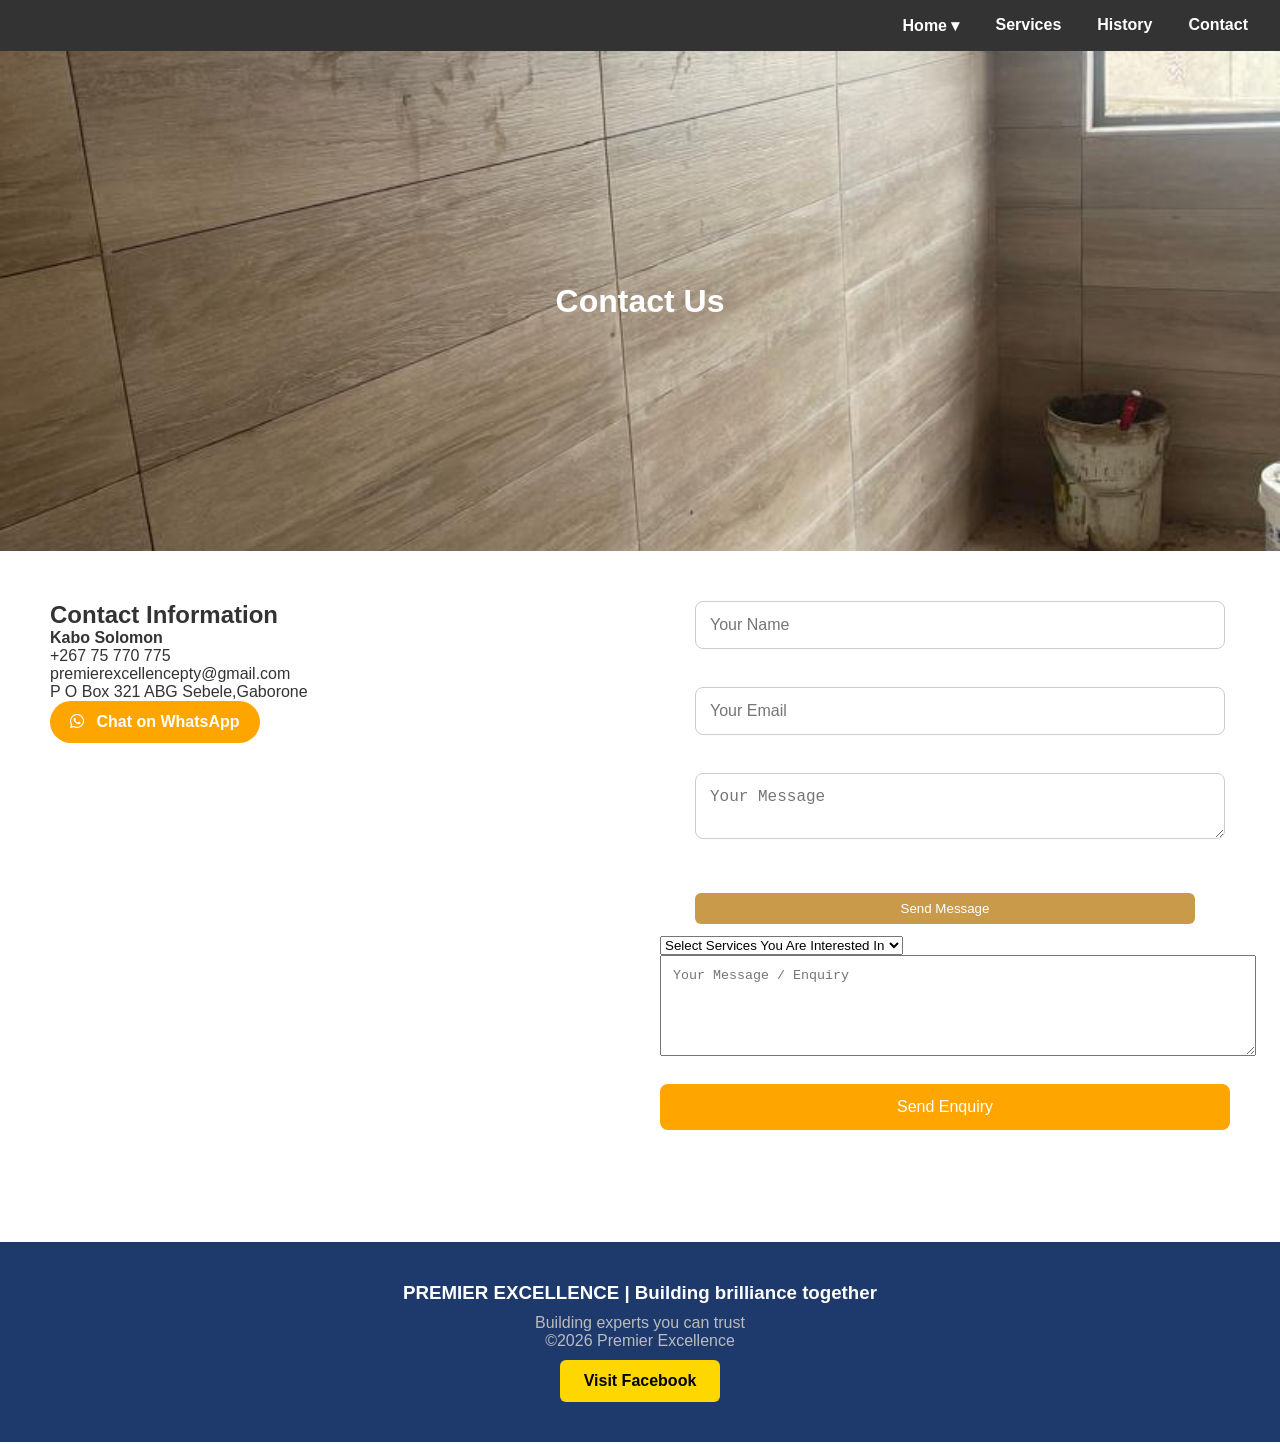
==== contact.html @ 6f5755c3 "Add files via upload" ====
<!DOCTYPE html>
<html lang="en">
<head>
      <meta charset="UTF-8">
    <meta name="viewport" content="width=device-width,initial-scale=1.0">
  <title>Premier Excellence</title>
  <link rel="stylesheet" href="style.css">
</head>
<body>
  <nav class="navbar">
  <div class="logo">Premier Excellence</div>
  <div class="menu-toggle" id="menu-toggle">
    ☰
  </div>
  <ul class="nav-links" id="nav-links">
        <li class="dropdown">
      <a href="index.html">Home ▾</a>
      <ul class="dropdown-menu">
        <li><a href="projects.html">Projects</a></li>
        <li><a href="feedback.html">Feedback</a></li>
        <li><a href="about.html">About Us</a></li>
      </ul>
       </li>
       <li><a href="services.html">Services</a></li>
    <li><a href="history.html">History</a></li>
    <li><a href="contact.html">Contact</a></li>
  </ul>
</nav>
<div class="slideshow">
  <div class="slide active" style="background-image:url('images/IMG-20260407-WA0049.jpg');">
    <div class="slide-content">
      <h2>Contact Us</h2>
    </div>
  </div>

  <div class="slide" style="background-image:url('images/IMG-20260407-WA0093.jpg');">
    <div class="slide-content">
      <h2>Get in touch</h2>
    </div>
  </div>
</div>

 <section class="contact-container">

    <div class="contact-info">
        <h2>Contact Information</h2>

        <p><strong>Kabo Solomon</strong>

        <p>
            +267 75 770 775 <br>
         
        </p>
 

       </p>

        <p>
            premierexcellencepty@gmail.com
        </p>

        <p>
            P O Box 321 ABG Sebele,Gaborone
        </p>
        <p>
               <a href="https://wa.me/26775770775?text=Hello%20I%20need%20help%20with%20your%20services" target="_blank" class="whatsapp-btn">
    <i class="fab fa-whatsapp"></i> Chat on WhatsApp
</a>

<!-- Font Awesome for icon -->
<link rel="stylesheet" href="https://cdnjs.cloudflare.com/ajax/libs/font-awesome/6.5.0/css/all.min.css">

<style>
.whatsapp-btn {
  display: inline-block;
  background-color: orange;
  color: white;
  padding: 12px 20px;
  border-radius: 30px;
  text-decoration: none;
  font-size: 16px;
  font-weight: bold;
  transition: 0.3s;
}

.whatsapp-btn i {
  margin-right: 8px;
}

.whatsapp-btn:hover {
  background-color: orange;
}
</style>
</p>

    </div>

    <div class="contact-form">

       <form action="https://formspree.io/f/xojbwrww" method="POST">

  <input type="text" name="name" placeholder="Your Name" required><br><br>

  <input type="email" name="email" placeholder="Your Email" required><br><br>

  <textarea name="message" placeholder="Your Message" required></textarea><br><br>

  <button type="submit">Send Message</button>

</form>

            <select id="service" required>

                <option value="">
                    Select Services You Are Interested In
                </option>

                <option>Building development</option>
                <option>Property Renovations</option>
                <option>Building contractors</option>
                <option>Turnkey projects</option>
                <option>Constuction</option>
              

            </select>

            <textarea id="message" rows="5"
            placeholder="Your Message / Enquiry"
            required></textarea>

            <button type="submit" class="btn-orange">
                Send Enquiry
            </button>

        </form>

    </div>

</section>
<script>
const slides = document.querySelectorAll(".slide");

let currentSlide = 0;

function showSlide(index) {

    slides.forEach((slide) => {
        slide.classList.remove("active");
    });

    slides[index].classList.add("active");
}

setInterval(() => {

    currentSlide++;

    if (currentSlide >= slides.length) {
        currentSlide = 0;
    }

    showSlide(currentSlide);

}, 4000);
</script>
<footer class="footer">
            <div class="footer-container">
                <h3>PREMIER EXCELLENCE | Building brilliance together</h3>
                <p>Building experts you can trust</p>
            </div>
            <div class="footer-bottom">
                <p>&copy;2026 Premier Excellence</p>
            </div>
            <a href="https://www.facebook.com/share/1CiE1dyX8g/" target="_blank" class="btn btn-primary">
  <i class="bi bi-facebook"></i> Visit Facebook
</a>
          </footer>
      <script src="script.js"></script>
</body>
</html>
---- style.css ----
body {
  margin: 0;
  font-family: Arial, Helvetica, sans-serif;
  color: #333;
}

/* Navigation */
nav {
  background: #333;
  box-shadow: 0 2px 6px rgba(0,0,0,0.1);
  padding: 16px 24px;
  display: flex;
  justify-content: space-between;
  align-items: center;
}

nav h1 {
  margin: 0;
}

nav ul {
  list-style: none;
  display: flex;
  gap: 20px;
  margin: 0;
  padding: 0;
}

nav ul li a {
  text-decoration: none;
  color: #fff;
  font-weight: bold;
}

/* Forms */
form {
  max-width: 500px;
  margin: auto;
}

input, textarea, button {
  width: 100%;
  padding: 12px;
  margin-bottom: 12px;
}

button {
  background: black;
  color: #fff;
  border: none;
  cursor: pointer;
}

/* Footer */
footer {
  background: #1E3A6D;
  color: #1E3A6D;
  text-align: center;
  padding: 16px;
}


.small-container {
    max-width: 1080px;
    margin: auto;
    padding: 20px;
}

.title {
    text-align: center;
    margin-bottom: 20px;
    font-size: 28px;
}

.grid {
    display: grid;
    grid-template-columns: repeat(auto-fit, minmax(250px, 1fr));
    gap: 20px;
}

.card {
    background: #fff;
    border-radius: 10px;
    padding: 15px;
    text-align: center;
    box-shadow: 0 4px 10px rgba(0,0,0,0.1);
    transition: transform 0.3s ease;
}

.card img {
    width: 100%;
    height: 200px;
    object-fit: cover;
    border-radius: 10px;
}

.card:hover {
    transform: translateY(-5px);
}


@keyframes pop {
  50% {
    transform: scale(1.5);
  }
}

button {
  margin-top: 12px;
  padding: 8px 14px;
  border: none;
  background: #C89A4A;
  color: white;
  border-radius: 6px;
  cursor: pointer;
}

footer {
  background: #1E3A6D;
  color: white;
  text-align: center;
  padding: 40px 20px;
  margin-top: 50px;
}

footer h3 {
  margin-bottom: 10px;
}

footer p {
  color: #bbb;
}

.card {
  animation: fadeIn 1s ease;
}

@keyframes fadeIn {
  from {
      opacity: 0;
      transform: translateY(20px);
  }

  to {
      opacity: 1;
      transform: translateY(0);
  }
}

@media(max-width: 768px) {

  nav {
    flex-direction: column;
    gap: 15px;
  }

  nav ul {
    flex-direction: column;
    text-align: center;
  }

  .hero {
    height: 60vh;
  }
}




.hero {
  height: 80vh;
  background: url("images/construction.jpg") center/cover;
  display: flex;
  justify-content: center;
  align-items: center;
  text-align: center;
  color: white;
}

.hero-content {
  background: rgba(0,0,0,0.5);
  padding: 30px;
  border-radius: 10px;
}

.btn {
  display: inline-block;
  padding: 12px 24px;
  background: gold;
  color: black;
  text-decoration: none;
  border-radius: 6px;
  margin-top: 10px;
  font-weight: bold;
}




nav ul li a {
  text-decoration: none;
  color: #fff;
  font-weight: bold;
  transition: color 0.3s ease;
}

nav ul li a:hover {
  color: gold;
}

.home-page {
          background: url('https://images.unsplash.com/photo-1503387762-592deb58ef4e') no-repeat center center/cover;
}

.services-page {
    
    background: #f4f6f8 url('https://www.transparenttextures.com/patterns/concrete-wall.png');
}

.projects-page {
    
    background: #f4f6f8 url('https://www.transparenttextures.com/patterns/concrete-wall.png');
}


.history-page {
          background: url('images/d1fcf472-0eba-4b6c-8122-c032ccea8697.jpg') no-repeat center center/cover;
}


body {
  margin: 0;
  font-family: Arial, sans-serif;
}





/* SLIDESHOW */
.slideshow {
    position: relative;
    height: 500px;
    overflow: hidden;
}

.slide {
    position: absolute;
    width: 100%;
    height: 100%;
    background-size: cover;
    background-position: center;
    opacity: 0;
    transition: opacity 1s ease-in-out;
}

.slide.active {
    opacity: 1;
}



.slide-content {
    position: absolute;
    top: 50%;
    left: 50%;
    transform: translate(-50%, -50%);

    text-align: center;
    color: white;
}

.slide-content h2 {
    font-size: 2rem;
    margin: 0;
    font-weight: bold;
}


/* CONTACT SECTION */
.contact-container {
    display: flex;
    gap: 40px;
    padding: 50px;
    align-items: flex-start;
    flex-wrap: wrap;
}

.contact-info {
    flex: 1;
    min-width: 300px;
}

.contact-form {
    flex: 1;
    min-width: 300px;
}

/* FORM */
form input,
form textarea,
form select {
    width: 100%;
    padding: 14px;
    margin-bottom: 20px;
    border: 1px solid #ccc;
    border-radius: 8px;
    font-size: 16px;
}

/* BETTER DROPDOWN */
form select {
    background-color: white;
    cursor: pointer;
    color: #333;
    font-weight: 500;
}

form select:focus {
    border-color: orange;
    outline: none;
    box-shadow: 0 0 5px rgba(255,165,0,0.5);
}

/* BUTTON */
.btn-orange {
    background-color: orange;
    color: white;
    border: none;
    padding: 14px 30px;
    border-radius: 8px;
    cursor: pointer;
    font-size: 16px;
}

.btn-orange:hover {
    background-color: darkorange;
}



*{
  margin:0;
  padding: 0;
}

html,body{
  width:100;
  height:100;
}






/* Links */
.nav-links {
  list-style: none;
  display: flex;
  gap: 20px;
}

.nav-links li {
  position: relative;
}

.nav-links a {
  color: white;
  text-decoration: none;
  padding: 8px;
}

/* Dropdown */
.dropdown-menu {
  display: none;
  position: absolute;
  background: white;
  top: 100%;
  left: 0;
  list-style: none;
  min-width: 150px;
}

.dropdown-menu li a {
  color: black;
  display: block;
  padding: 10px;
}

.dropdown:hover .dropdown-menu {
  display: block;
}

/* Hamburger (hidden on desktop) */
.menu-toggle {
  display: none;
  font-size: 24px;
  cursor: pointer;
}

/* 🔥 MOBILE STYLES */
@media (max-width: 768px) {
  .menu-toggle {
    display: block;
  }

  .nav-links {
    position: absolute;
    top: 60px;
    left: 0;
    width: 100%;
    background: #333;
    flex-direction: column;
    align-items: center;
    display: none;
  }

  .nav-links.active {
    display: flex;
  }

  .dropdown-menu {
    position: static;
    background: #c89a4a;
    width: 100%;
  }

  .dropdown-menu li a {
    color: white;
  }

  .dropdown:hover .dropdown-menu {
    display: none; /* disable hover on mobile */
  }

  .dropdown.active .dropdown-menu {
    display: block;
  }
}

 body {
  font-family: Arial, sans-serif;
}

.timeline {
  position: relative;
  max-width: 800px;
  margin: 40px auto;
  padding: 20px;
}

.timeline h1 {
  text-align: center;
  margin-bottom: 40px;
}

/* Vertical line */
.timeline::after {
  content: '';
  position: absolute;
  width: 4px;
  background-color: #0078D4;
  top: 0;
  bottom: 0;
  left: 50%;
  margin-left: -2px;
}

/* Timeline items */
.timeline-item {
  padding: 20px;
  position: relative;
  width: 50%;
}

/* Left side */
.timeline-item:nth-child(odd) {
  left: 0;
}

/* Right side */
.timeline-item:nth-child(even) {
  left: 50%;
}

/* Content box */
.timeline-content {
  background-color: #f5f5f5;
  padding: 15px;
  border-radius: 10px;
  position: relative;
  box-shadow: 0 2px 5px rgba(0,0,0,0.1);
}

/* Circles on the line */
.timeline-item::after {
  content: '';
  position: absolute;
  width: 15px;
  height: 15px;
  right: -8px;
  background-color: #0078D4;
  border: 3px solid white;
  top: 30px;
  border-radius: 50%;
  z-index: 1;
}

/* Fix circle position for right side */
.timeline-item:nth-child(even)::after {
  left: -8px;
}

@media screen and (max-width: 600px) {

  .timeline::after {
    left: 20px;
  }

  .timeline-item {
    width: 100%;
    padding-left: 50px;
    padding-right: 20px;
  }

  .timeline-item:nth-child(even) {
    left: 0%;
  }

  .timeline-item::after {
    left: 10px;
  }
}
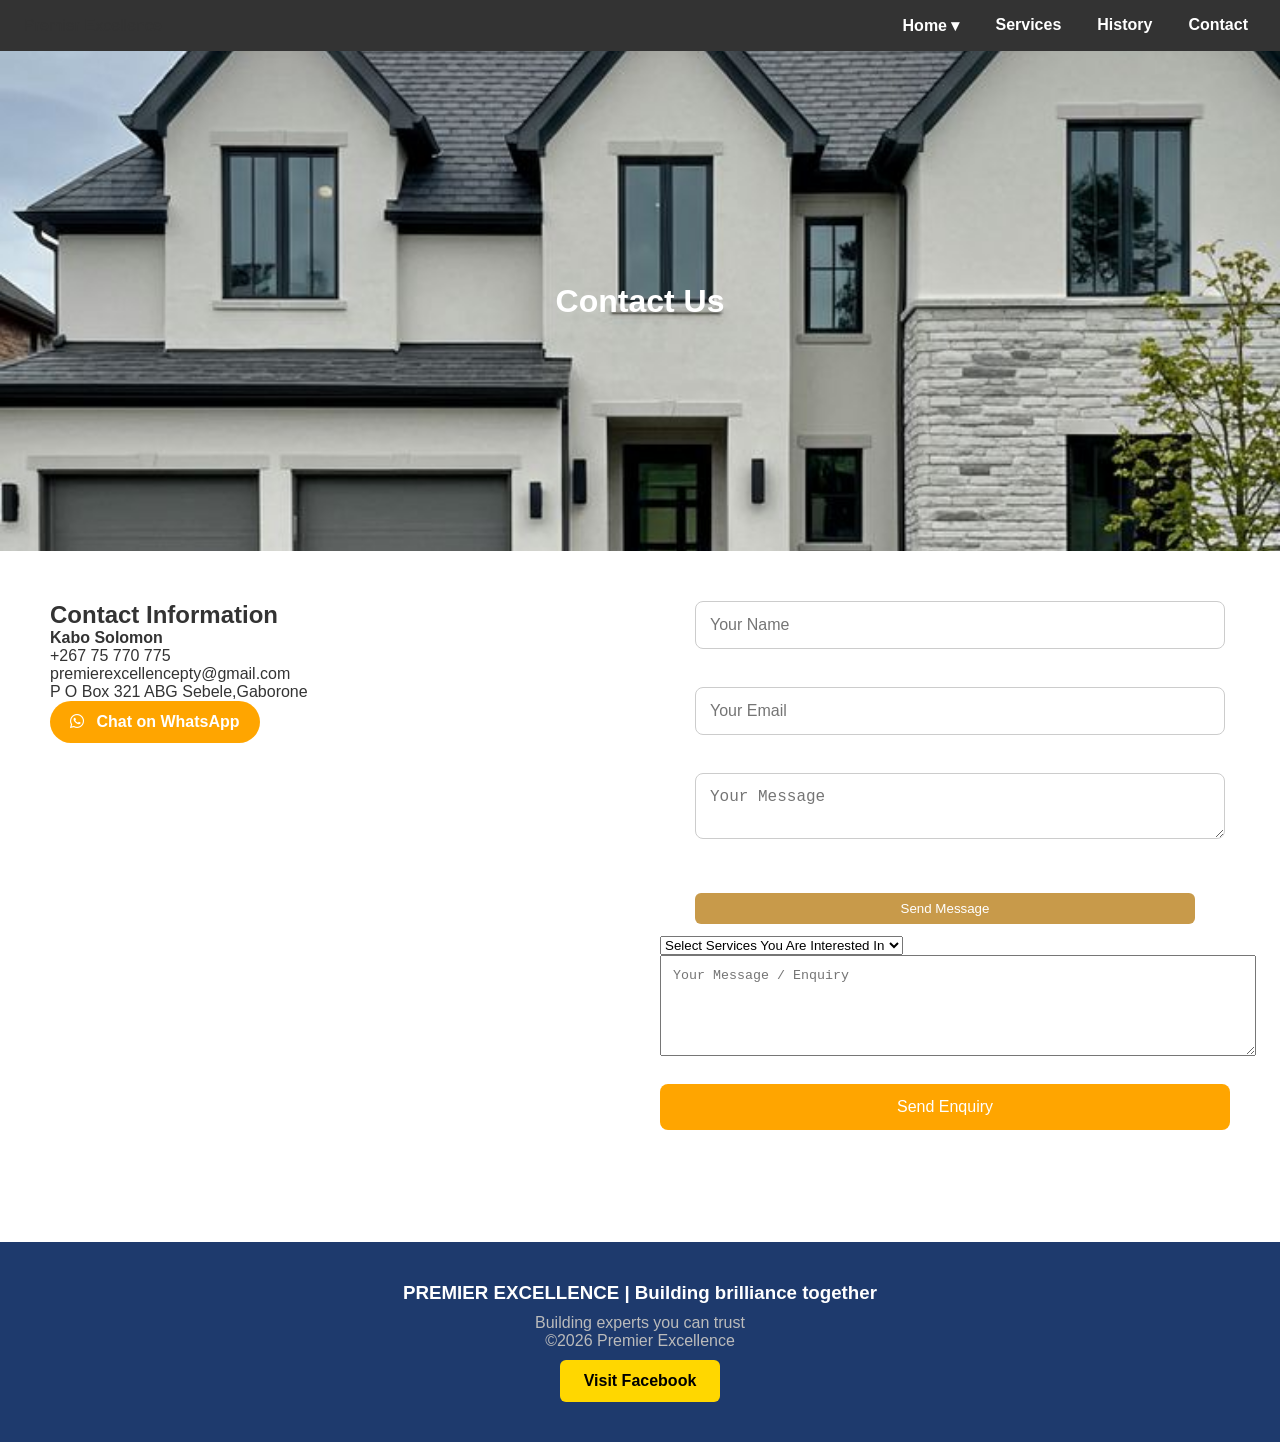
==== commit 085e6560: "Update contact.html" ====
--- a/contact.html
+++ b/contact.html
@@ -27,13 +27,13 @@
   </ul>
 </nav>
 <div class="slideshow">
-  <div class="slide active" style="background-image:url('images/IMG-20260407-WA0049.jpg');">
+  <div class="slide active" style="background-image:url('images/WhatsApp\ Image\ 2026-05-25\ at\ 14.00.54\ \(1\).jpeg');">
     <div class="slide-content">
       <h2>Contact Us</h2>
     </div>
   </div>
 
-  <div class="slide" style="background-image:url('images/IMG-20260407-WA0093.jpg');">
+  <div class="slide" style="background-image:url('images/WhatsApp\ Image\ 2026-05-25\ at\ 14.00.54.jpeg');">
     <div class="slide-content">
       <h2>Get in touch</h2>
     </div>
@@ -177,4 +177,4 @@
           </footer>
       <script src="script.js"></script>
 </body>
-</html>+</html>
